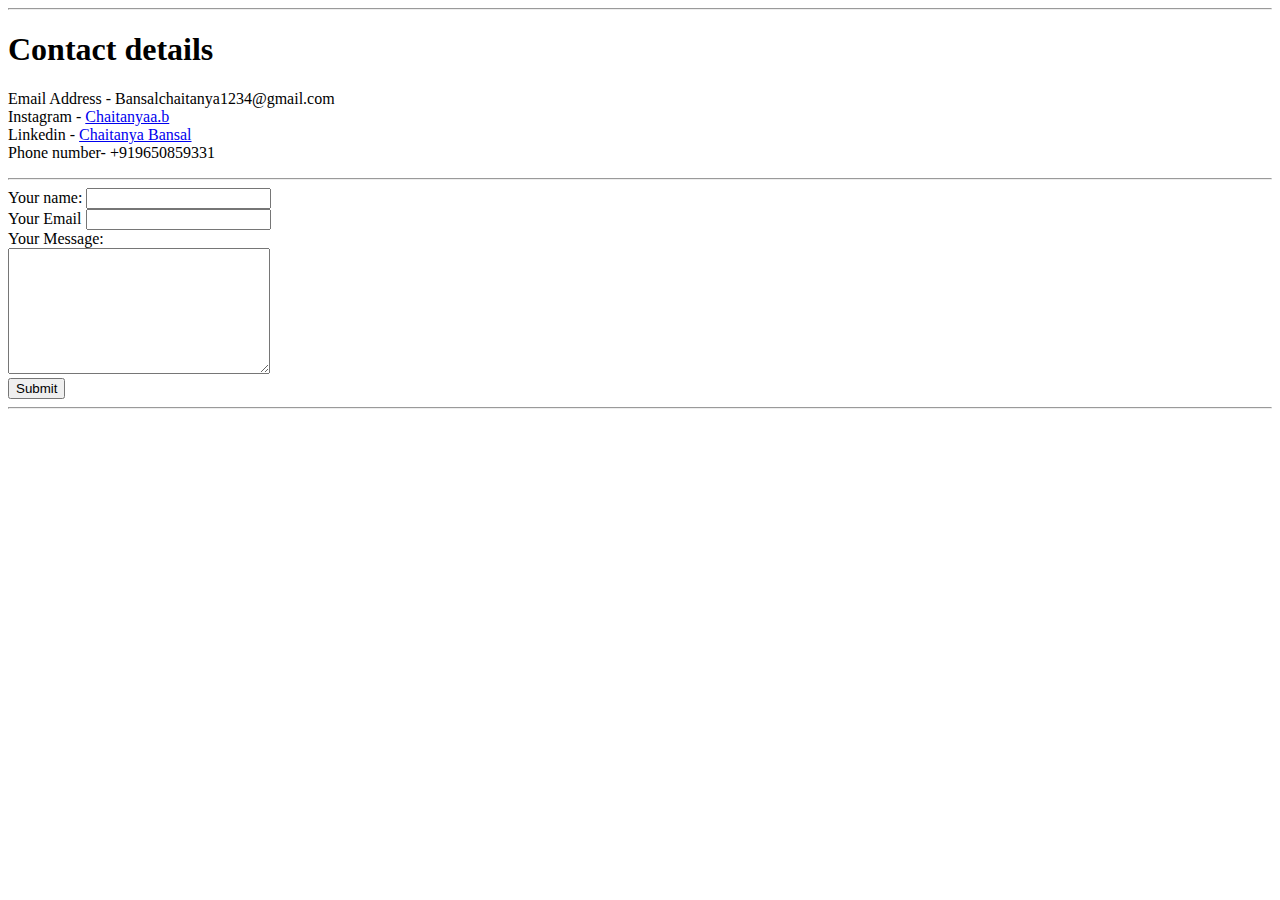
==== contact.html @ 3c34aa6f "Cv" ====
<!DOCTYPE html>
<html lang="en">
  <head>
    <meta charset="UTF-8">
    <title>Contact me</title>
    <link rel="stylesheet" href="css/style.css">
  </head>
  <body>
    <hr>
    <h1>Contact details</h1>
    <p>
      Email Address - Bansalchaitanya1234@gmail.com<br>
      Instagram - <a href="https://www.instagram.com/chaitanyaa.b/">Chaitanyaa.b</a><br>
      Linkedin - <a href="https://www.linkedin.com/in/chaitanya-b-ba4b99255/">Chaitanya Bansal</a><br>
      Phone number- +919650859331<br>
    </p>
    <hr>
    <form action="mailto:bansalchaitanya1234@gmail.com" method="post" enctype="text/plain">
      <label>Your name:</label>
      <input type="text" name="name" value=""><br>
      <label>Your Email</label>
      <input type="email" name="email" value=""><br>
      <label>Your Message:</label><br>
      <textarea name="message" rows="8" cols="30"></textarea><br>
      <input type="submit" name=""><br>
    </form>
    <hr>
  </body>
</html>
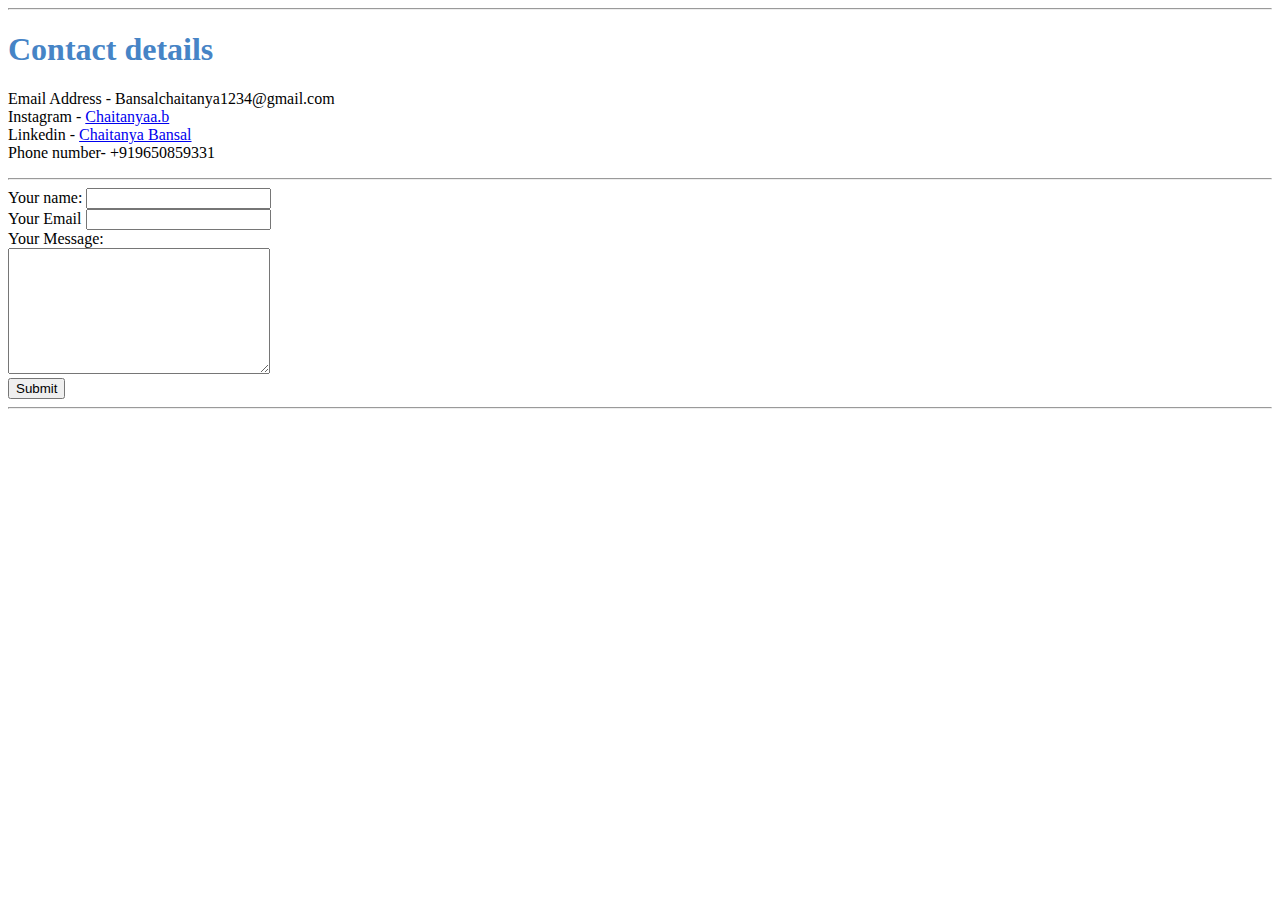
==== commit d2179e8e: "Update contact.html" ====
--- a/contact.html
+++ b/contact.html
@@ -5,7 +5,7 @@
     <title>Contact me</title>
     <link rel="stylesheet" href="css/style.css">
   </head>
-  <body>
+  <body text-align="center">
     <hr>
     <h1>Contact details</h1>
     <p>
@@ -26,4 +26,4 @@
     </form>
     <hr>
   </body>
-</html>+</html>
--- a/css/style.css
+++ b/css/style.css
@@ -0,0 +1,36 @@
+hr{
+    color:#4684c6
+    ;
+}
+#leftbox {
+    float:left;
+    width:50%;
+    height:280px;
+}
+#rightbox{
+    float:right;
+    width:50%;
+    height:280px;
+}
+
+h1{
+    color: #4684c6
+    ;
+}
+h3{
+    color: #4684c6;
+    text-align: center;
+}
+button{
+    color:#e9eef7;
+    background-color:#91b7dd;
+    border:none;
+    border-radius:3px;
+    padding:7px;
+    min-height:10px; 
+    min-width: 10px;
+}
+table{
+    margin-left: auto;
+    margin-right: auto;
+  }
